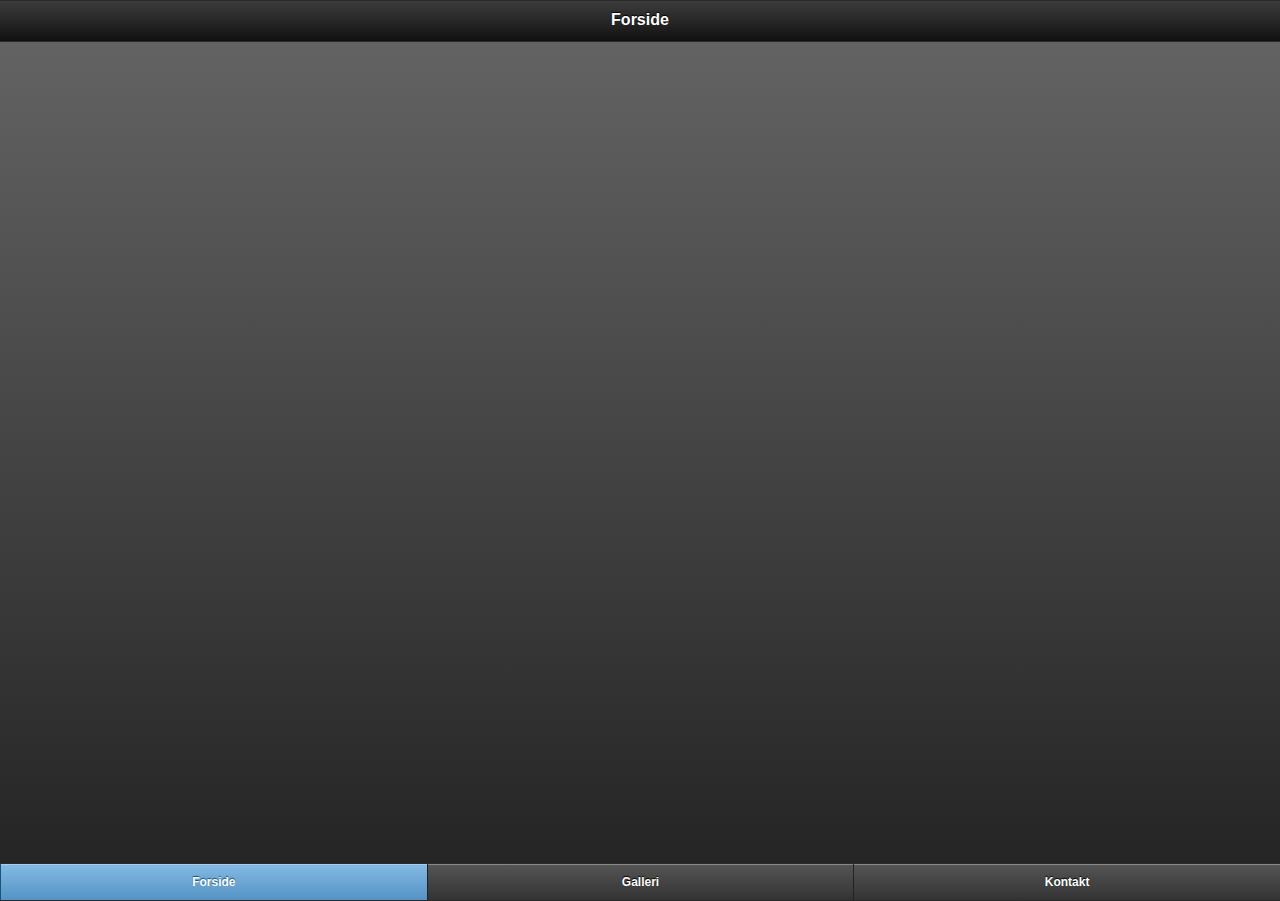
==== index.html @ 34f9fd0f "Ny?" ====
<!DOCTYPE html>
<html lang="en">
<head>
    <meta charset="UTF-8">
    <title>Title</title>
    <link rel="stylesheet" href="css/jquery.mobile-1.0.1.min.css">
    <link rel="stylesheet" href="css/jquery.mobile.structure-1.0.1.min.css">
    <script src="js/jquery-1.6.4.min.js"></script>
    <script src="js/jquery.mobile-1.0.1.min.js"></script>
    <meta name="viewport" content="width=device-width, initial-scale=1">
    <meta name="apple-mobile-web-app-capable" content="yes">
    <meta name="apple-mobile-web-app-status-bar-style" content="black">
    <link rel="stylesheet" href="css/style.css">
</head>
<body>

<div id="index" data-role="page" data-theme="a">
    <div data-role="header">
        <h1>Forside</h1>
    </div>
    <div data-role="content">
    </div>
    <div data-role="footer" data-position="fixed" data-id="nav">
        <div data-role="navbar">
            <ul>
                <li><a class="ui-btn-active" href="index.html">Forside</a></li>
                <li><a href="galleri.html">Galleri</a></li>
                <li><a href="kontakt.html">Kontakt</a></li>
            </ul>
        </div>
    </div>
</div>
</body>
</html>
---- css/style.css ----
.design-img {
    position: relative;
    max-height: 40vh;
    overflow: hidden;
}

.design-img img {
    width: 100%;
    max-height: 80%;
}
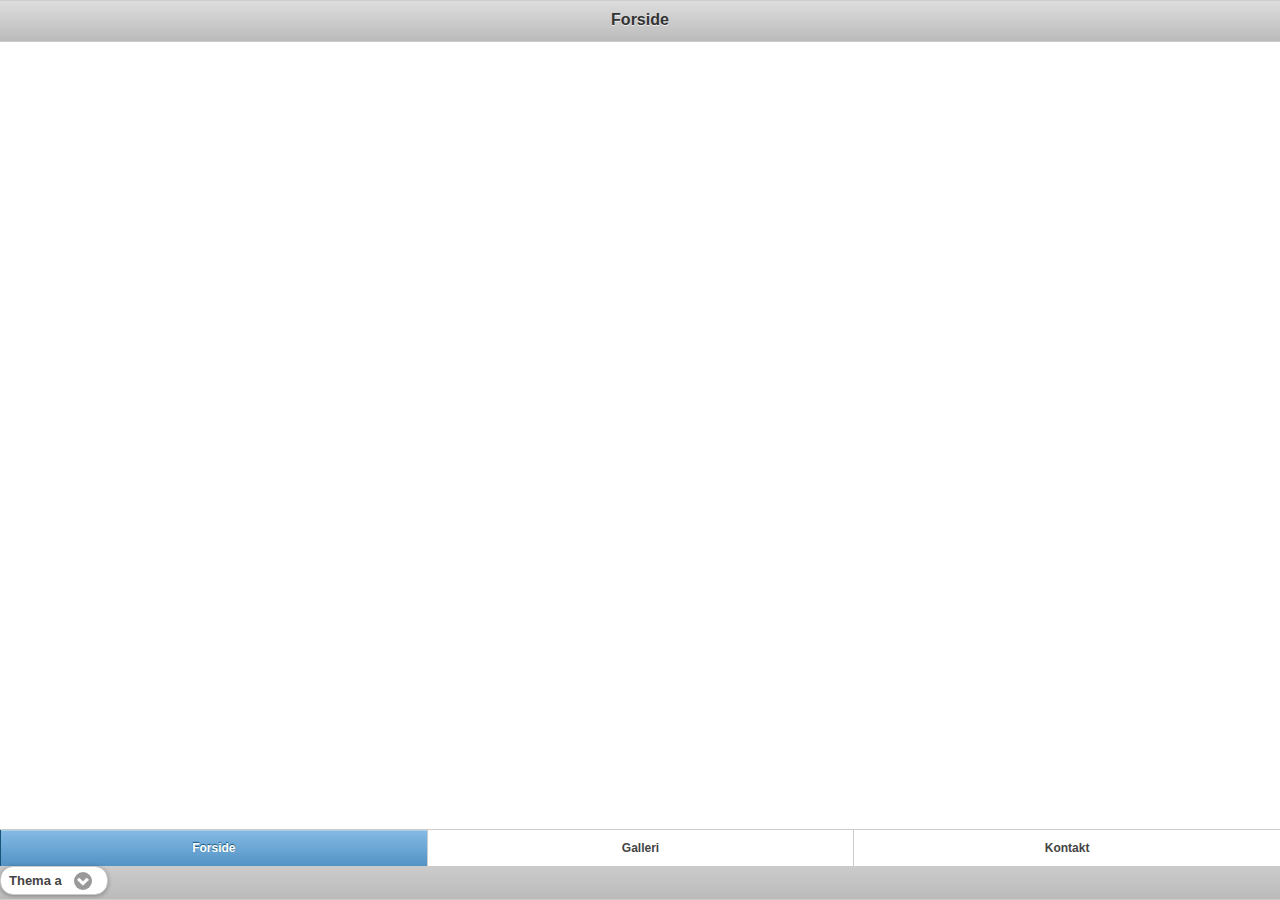
==== commit 3e04d725: "Theme" ====
--- a/index.html
+++ b/index.html
@@ -23,12 +23,22 @@
     <div data-role="footer" data-position="fixed" data-id="nav">
         <div data-role="navbar">
             <ul>
-                <li><a class="ui-btn-active" href="index.html">Forside</a></li>
-                <li><a href="galleri.html">Galleri</a></li>
-                <li><a href="kontakt.html">Kontakt</a></li>
+                <li><a class="ui-btn-active" href="index.html" data-transition="flow">Forside</a></li>
+                <li><a href="galleri.html" data-transition="slide">Galleri</a></li>
+                <li><a href="kontakt.html" data-transition="flip">Kontakt</a></li>
             </ul>
+            <form action="" data-ajax="false">
+                <select name="theme" id="theme">
+                    <option value="a">Thema a</option>
+                    <option value="b">Thema b</option>
+                    <option value="c">Thema c</option>
+                    <option value="d">Thema d</option>
+                    <option value="e">Thema e</option>
+                </select>
+            </form>
         </div>
     </div>
 </div>
+<script src="js/script.js"></script>
 </body>
 </html>--- a/css/style.css
+++ b/css/style.css
@@ -1,10 +1,9 @@
 .design-img {
     position: relative;
-    max-height: 40vh;
     overflow: hidden;
 }
 
 .design-img img {
     width: 100%;
-    max-height: 80%;
+
 }